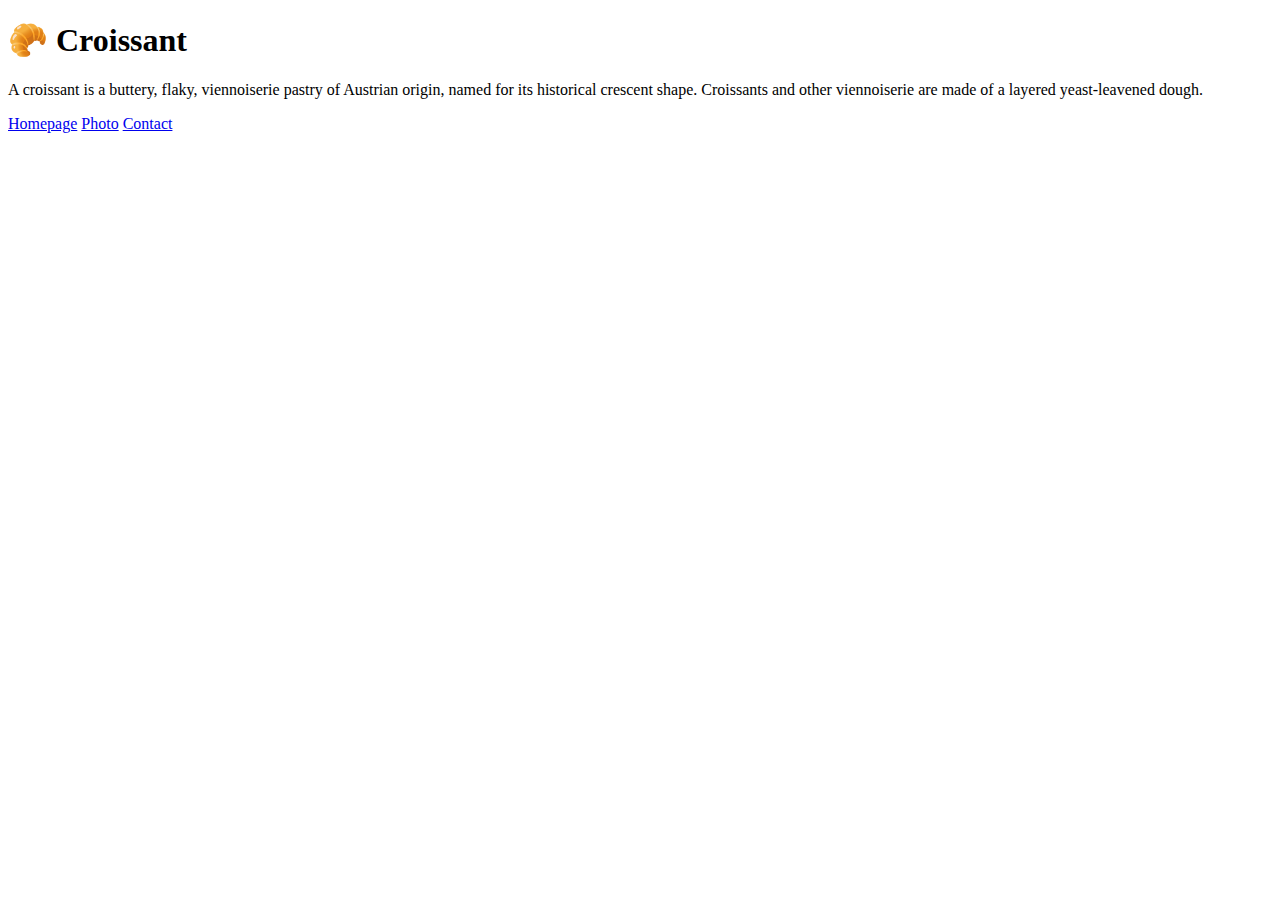
==== index.html @ 93e0432f "Initial commit" ====
<!DOCTYPE html>
<html lang="en">
  <head>
    <meta charset="UTF-8" />
    <meta name="viewport" content="width=device-width, initial-scale=1.0" />
    <title>Drop the Croissant! 🥐</title>
  </head>
  <body>
    <h1>🥐 Croissant</h1>
    <p>
      A croissant is a buttery, flaky, viennoiserie pastry of Austrian origin,
      named for its historical crescent shape. Croissants and other viennoiserie
      are made of a layered yeast-leavened dough.
    </p>
    <a href="/">Homepage</a>
    <a href="/photo.html">Photo</a>
    <a href="/contact.html">Contact</a>
  </body>
</html>
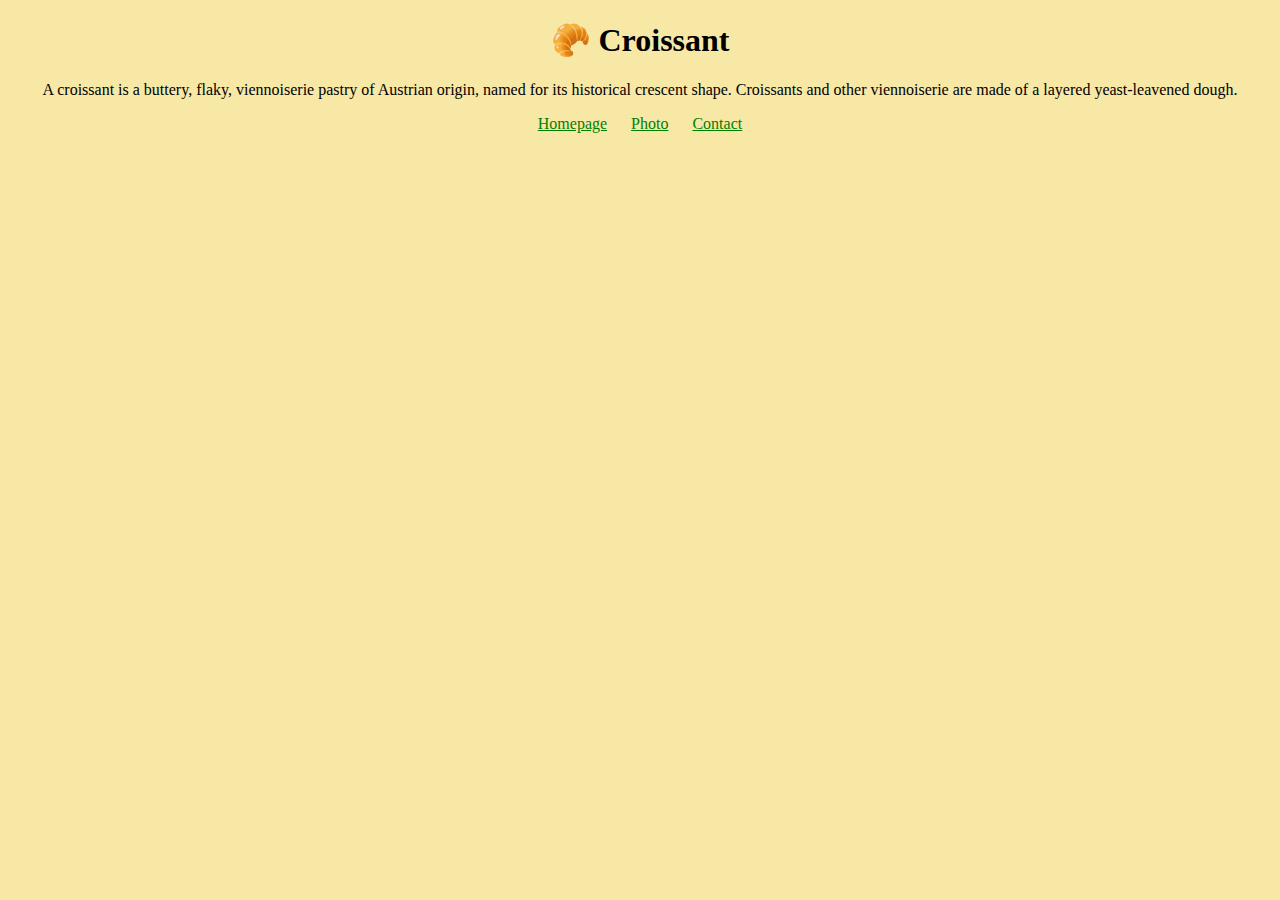
==== commit 5bb8a06a: "Added styles to the CSS" ====
--- a/index.html
+++ b/index.html
@@ -3,6 +3,7 @@
   <head>
     <meta charset="UTF-8" />
     <meta name="viewport" content="width=device-width, initial-scale=1.0" />
+    <link rel="stylesheet" href="/css/styles.css" />
     <title>Drop the Croissant! 🥐</title>
   </head>
   <body>
@@ -12,8 +13,10 @@
       named for its historical crescent shape. Croissants and other viennoiserie
       are made of a layered yeast-leavened dough.
     </p>
-    <a href="/">Homepage</a>
-    <a href="/photo.html">Photo</a>
-    <a href="/contact.html">Contact</a>
+    <div class="page-links text-center">
+      <a href="/">Homepage</a>
+      <a href="/photo.html">Photo</a>
+      <a href="/contact.html">Contact</a>
+    </div>
   </body>
 </html>
--- a/css/styles.css
+++ b/css/styles.css
@@ -0,0 +1,31 @@
+body {
+  background: #f8e8a6;
+}
+
+h1 {
+  text-align: center;
+}
+
+p {
+  text-align: center;
+}
+
+a {
+  margin: 0 10px;
+  color: green;
+}
+
+.page-links {
+  text-align: center;
+}
+
+img {
+  border-radius: 10px;
+  display: flex;
+  margin: 0 auto;
+  width: 300px;
+}
+
+.email-link {
+  color: blue;
+}
